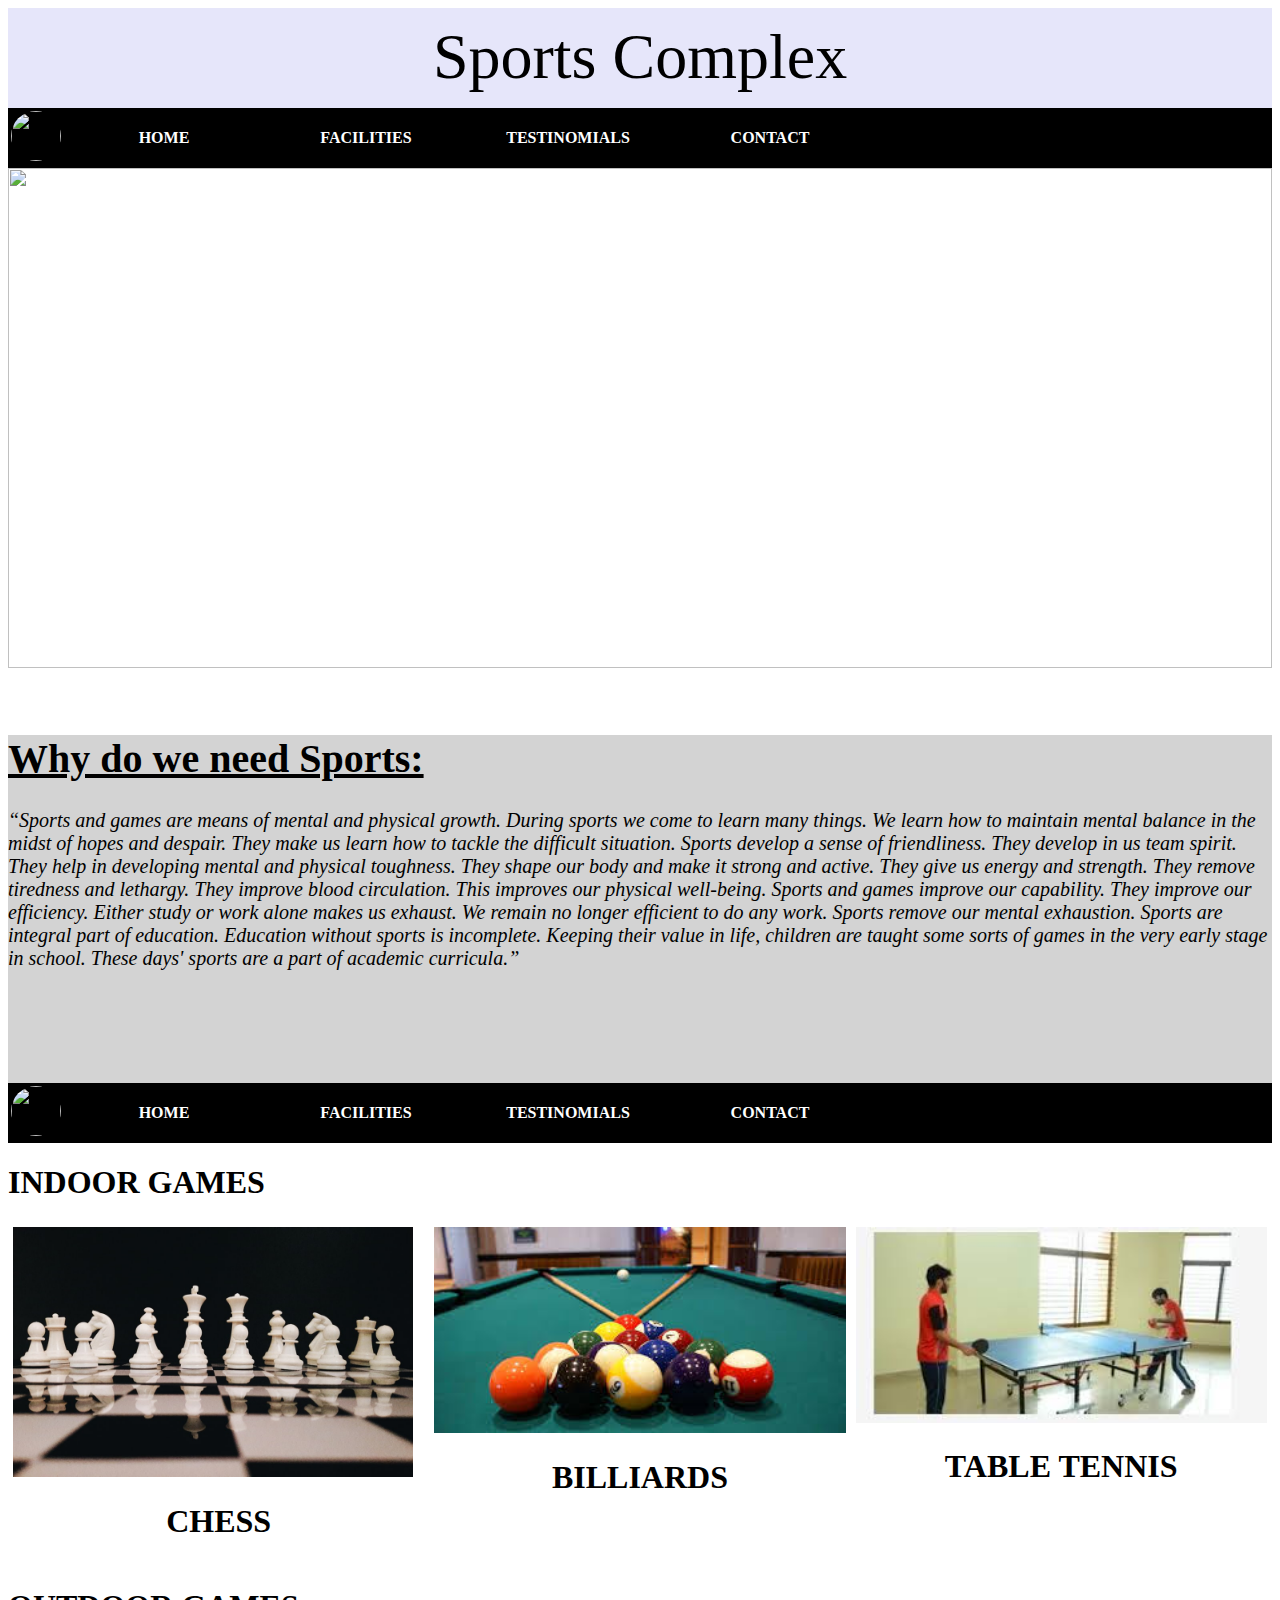
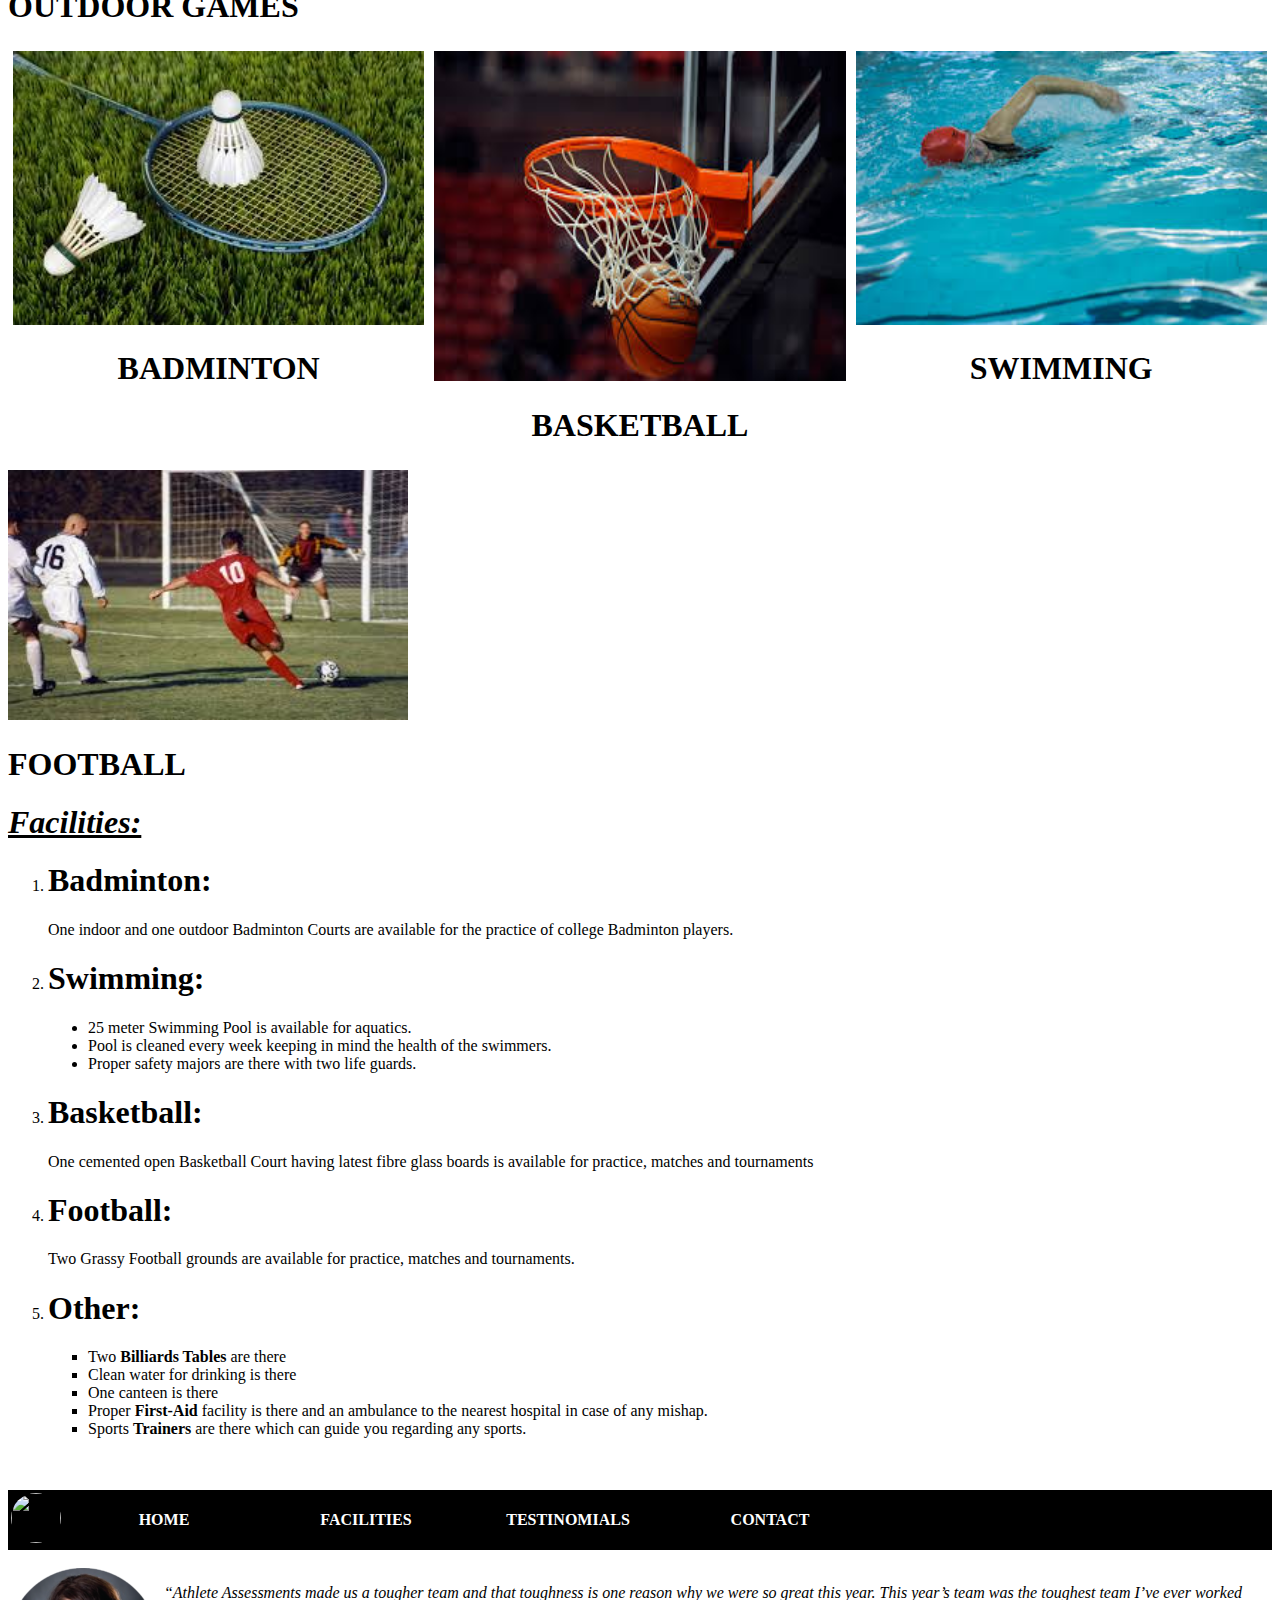
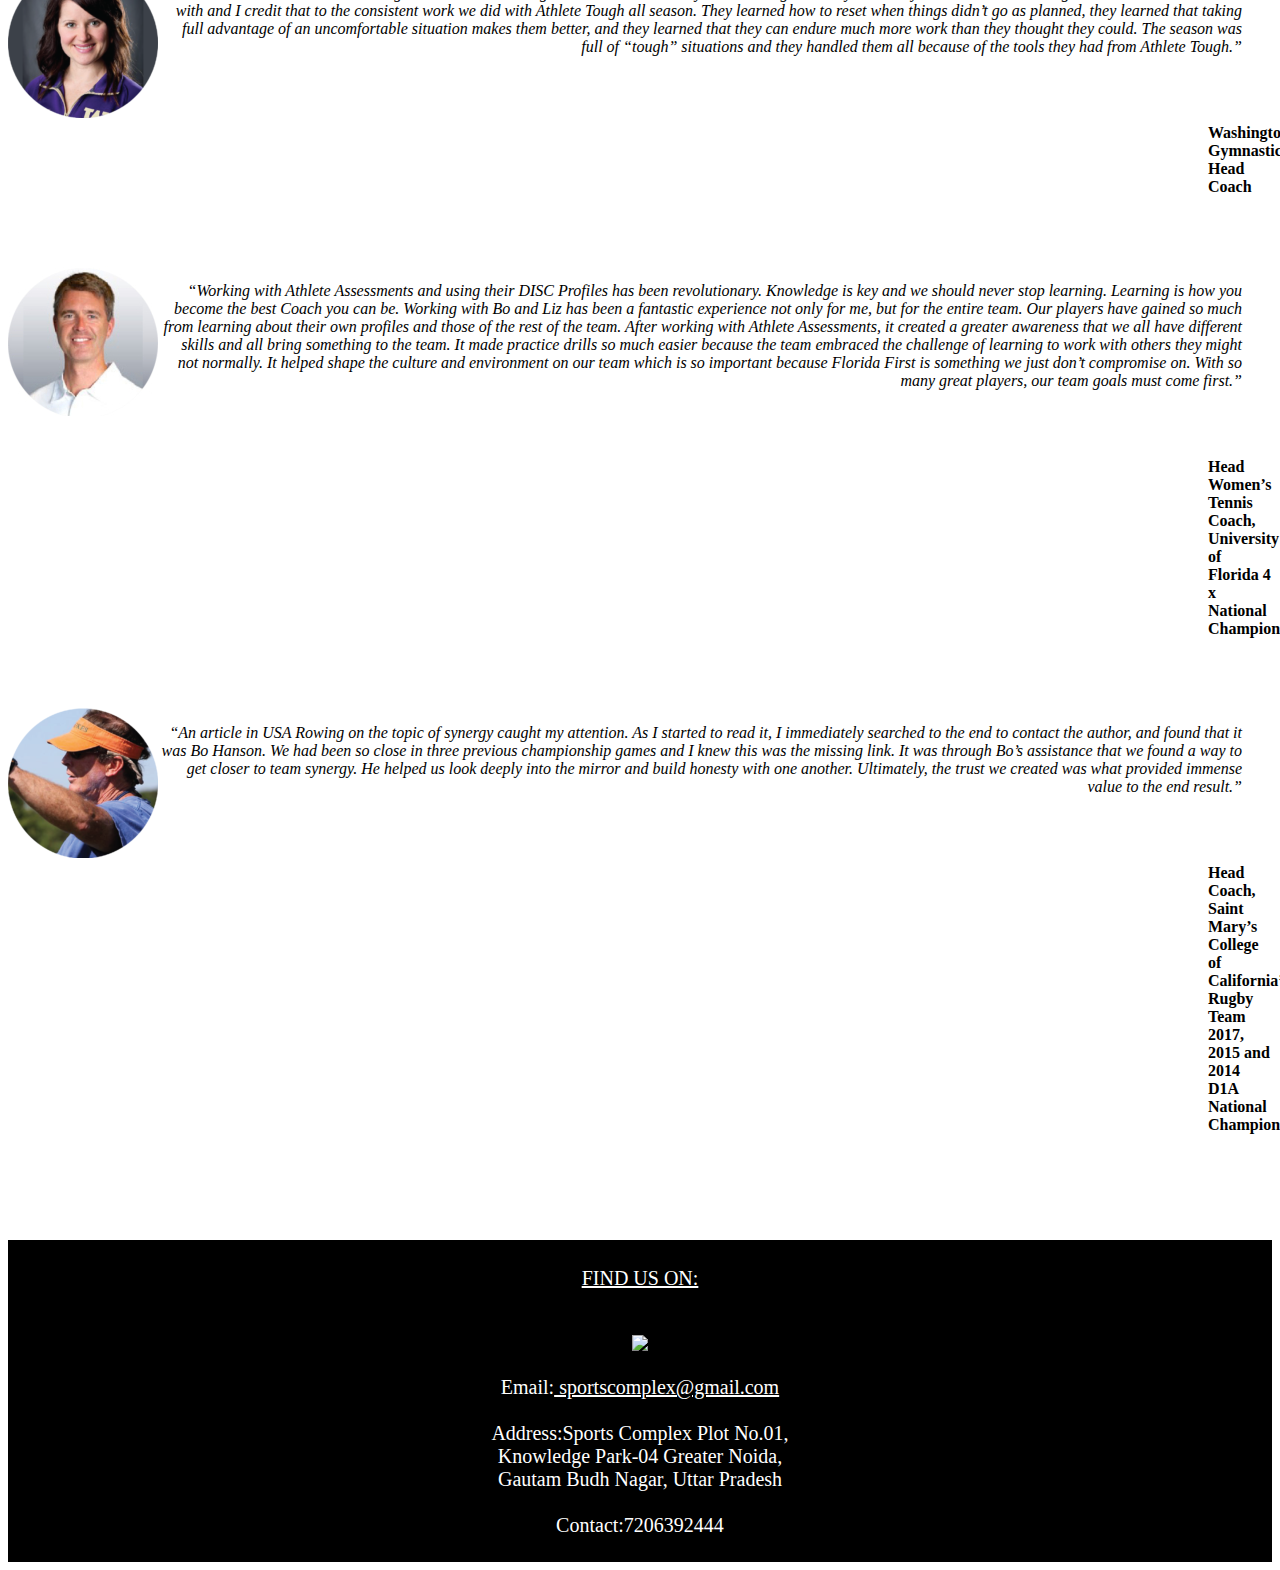
==== HomePage.html @ 4ed0fd41 "Home page modified" ====
<!DOCTYPE html>
<html lang="en" dir="ltr">
  <head>
    <link rel="stylesheet" type="text/css" href="HomePage1.css">
    <meta charset="utf-8">
    <title>Sports</title>
  </head>
  <body>
    <div id="div1">Sports Complex</div>
    <div id="d1">
<div id="div2">

    <table>
       <tr>
         <td> <a href="#d1"> <img id="i1" src="logo.png"></img></a></td>
         <th colspan="1"><a href="#d1">HOME</a></th>
         <th colspan="1"><a href="#d2">FACILITIES</a></th>
         <th colspan="1"><a href="#d3">TESTINOMIALS</a></th>
         <th colspan="1"><a href="#d4">CONTACT</a></th>
       </tr>
     </table>
     </div>
     <img id="i2"src="p4.jpg"></img><br><br>
     <br>
     <div id="div3"><h1><u>Why do we need Sports:</u></h1>
    <p id="p1"><em>“Sports and games are means of mental and physical growth.
      During sports we come to learn many things. We learn how to maintain mental balance in the midst of hopes and despair.
      They make us learn how to tackle the difficult situation. Sports develop a sense of friendliness.
      They develop in us team spirit. They help in developing mental and physical toughness.
      They shape our body and make it strong and active. They give us energy and strength.
      They remove tiredness and lethargy. They improve blood circulation. This improves our physical well-being.
Sports and games improve our capability. They improve our efficiency.
 Either study or work alone makes us exhaust. We remain no longer efficient to do any work.
 Sports remove our mental exhaustion. Sports are integral part of education. Education without sports is incomplete.
 Keeping their value in life, children are taught some sorts of games in the very early stage in school.
 These days' sports are a part of academic curricula.”</em></p><br><br><br><br></div>
 </div>
 <div id="d2">
   <div id="div2">
       <table>
          <tr>
            <td> <a href="#d1"> <img id="i1" src="logo.png"></img></a></td>
            <th colspan="1"><a href="#d1">HOME</a></th>
            <th colspan="1"><a href="#d2">FACILITIES</a></th>
            <th colspan="1"><a href="#d3">TESTINOMIALS</a></th>
            <th colspan="1"><a href="#d4">CONTACT</a></th>
          </tr>
        </table>
        </div>

   <h1>INDOOR GAMES</h1>
   <div class="row">
  <div class="column">
    <img src="chess1.jpg" alt="chess" style="height:250px;width:400px;"><h1 align="center">CHESS</h1>
  </div>
  <div class="column">
    <img src="Billiards.jpg" alt="billiards" style="width:100%"><h1 align="center" >BILLIARDS</h1>
  </div>
  <div class="column">
    <img src="tennis.jpg" alt="tennis" style="width:100%"><h1 align="center">TABLE TENNIS</h1>
  </div>
</div>
<h1>OUTDOOR GAMES</h1>
<div class="row">
<div class="column">
 <img src="badminton.jpg" alt="badminton" style="width:100%"><h1 align="center">BADMINTON</h1>
</div>
<div class="column">
 <img src="basketball.jpg" alt="basketball" style="width:100%;height:330px;"><h1 align="center" >BASKETBALL</h1>
</div>
<div class="column">
 <img src="swimming.jpg" alt="swimming" style="width:100%"><h1 align="center">SWIMMING</h1>
</div>

</div>

 <img src="football.jpg" alt="football"  style="height:250px;width:400px;align:left"><h1 >FOOTBALL</h1>

   <h1><u><i>Facilities:</i></u></h1>
   <ol>
     <li><h1>Badminton:</h1>One indoor and one outdoor Badminton Courts are available for the practice of college Badminton players.</li>
     <li><h1>Swimming:</h1><ul type="disc">
       <li>25 meter Swimming Pool is available for aquatics.</li>
       <li>Pool is cleaned every week keeping in mind the health of the swimmers.</li>
        <li>Proper safety majors are there with two life guards.</li></ul>
       </li>
       <li><h1>Basketball:</h1>One cemented open Basketball Court having latest fibre glass boards is available for practice,
          matches and tournaments</li>
          <li><h1>Football:</h1>Two Grassy Football grounds are available for practice, matches and tournaments.</li>
          <li><h1>Other:</h1><ul type="square">
            <li>Two <b>Billiards Tables</b> are there</li>
            <li>Clean water for drinking is there</li>
            <li>One canteen is there</li>
            <li>Proper <b>First-Aid</b> facility is there and an ambulance to the nearest hospital in case of any mishap.</li>
            <li>Sports <b>Trainers</b> are there which can guide you regarding any sports.</li>

          </ul></li>
       </ol>
       </div><br><br>
       <div id="d3" >
         <div id="div2">
             <table>
                <tr>
                  <td> <a href="#d1"> <img id="i1" src="logo.png"></img></a></td>
                  <th colspan="1"><a href="#d1">HOME</a></th>
                  <th colspan="1"><a href="#d2">FACILITIES</a></th>
                  <th colspan="1"><a href="#d3">TESTINOMIALS</a></th>
                  <th colspan="1"><a href="#d4">CONTACT</a></th>
                </tr>
              </table>

 </div><br>
   <img src="coach1.png" align="left"></img><p align="right" id="p4"><em>“Athlete Assessments made us a tougher team and that toughness is one reason why we were so great this year.
   This year’s team was the toughest team I’ve ever worked with and I credit that to the consistent work we did with Athlete Tough all season.
    They learned how to reset when things didn’t go as planned, they learned that taking full advantage of an uncomfortable situation makes
     them better, and they learned that they can endure much more work than they thought they could.
     The season was full of “tough” situations and they handled them all because of the tools they had from Athlete Tough.”</em></p>
     <p id="p3" ><strong>Elise Ray</strong></p>
       <p id="p5"><strong>Washington Gymnastics Head Coach</strong></p><br><br><br>
       <img src="coach2.jpg" align="left"></img><p align="right" id="p4"><em>“Working with Athlete Assessments and using their DISC Profiles has
          been revolutionary. Knowledge is key and we should never stop learning. Learning is how you become the best Coach you can be. Working with Bo
          and Liz has been a fantastic experience not only for me, but for the entire team. Our players have gained so much from learning about their
          own profiles and those of the rest of the team. After working with Athlete Assessments, it created a greater awareness that we all
          have different skills and all bring something to the team. It made practice drills so much easier because the team embraced the challenge of
          learning to work with others they might not normally. It helped shape the culture and environment on our team which is so important because
          Florida First is something we just don’t compromise on. With so many great players, our team goals must come first.”</em></p>
         <p id="p3" ><strong>Roland Thornqvist</strong></p>
           <p id="p5"><strong>Head Women’s Tennis Coach, University of Florida
4 x National Champions</strong></p><br><br><br>
<img src="coach3.png" align="left"></img><p align="right" id="p4"><em>“An article in USA Rowing on the topic of synergy caught my attention. As I started to read it, I immediately searched to the end to contact the author, and found that it was Bo Hanson. We had been so close in three previous championship games and I knew this was the missing link. It was through Bo’s assistance that we found a way to get closer to team synergy. He helped us look deeply into the mirror and build honesty with one another. Ultimately, the trust we created was what provided immense value to the end result.”</em></p>
  <p id="p3" ><strong>Tim O’Brien</strong></p>
    <p id="p5"><strong>Head Coach, Saint Mary’s College of California’s Rugby Team
    2017, 2015 and 2014 D1A National Champions</strong></p><br><br><br>
       <br><br>

   </div>
   <div id="d4">
          <p id="p2"> <u>FIND US ON:</u></p><br>
           <img src="logo3.jpg"></img><br><p>
         Email:<u> sportscomplex@gmail.com</u><br><br>
         Address:Sports Complex Plot No.01,<br>
                Knowledge Park-04
Greater Noida,<br> Gautam Budh Nagar, Uttar Pradesh <br><br>
Contact:7206392444</p>
         </div>


  </body>
</html>
---- HomePage1.css ----
a:link {
  color: white;
  background-color: transparent;
  text-decoration: none;
}

a:visited {
  color:white;
  background-color: transparent;
  text-decoration: none;
}

a:hover {
  color: red;
  background-color: transparent;
}

a:active {
  color:white;
  background-color: transparent;
}
table
{

  cellpadding:1;
  background-color: black;
  height:40px;
  table-layout: fixed;
}
th{
  width:200px;
}
div#div1{
  height:100px;
  text-align: center;
  vertical-align: middle;
  background-color: lavender;
  font-size: 400%;
  padding-top:12px;

}
div#div2
{
  background-color: black;
}
img#i2{
  width:100%;
  height:500px;
}
img#i1
{
  height:50px;
  width:50px;
  border-radius:50px;
}
div#d1{

}
div#d2{

}

div#d3{

}

* {
  box-sizing: border-box;
}

.column {
  float: left;
  width: 33.33%;
  padding: 5px;
}

/* Clearfix (clear floats) */
.row::after {
  content: "";
  clear: both;
  display: table;
}
p#p1
{
  font-size: 100%;
}
div#d4
{
  background-color: black;
  color: white;
  text-align: center;
  padding-top:5px;
    padding-bottom: 5px;
font-size: 20px;
}
img#i2
{
  align:center;
}
p#p2
{
  padding-top: 2px;
  padding-bottom: 0px;

}
 th:hover {background-color: #ddd;}
p#p3
{
  margin-left: 1350px;
color:teal;
}
p#p4
{
  margin-right: 30px;
}
p#p5
{
  margin-left: 1200px;
}
div#div3
{
  background-color: lightGrey;
  font-size: 20px;
  padding-bottom: 1px;
}
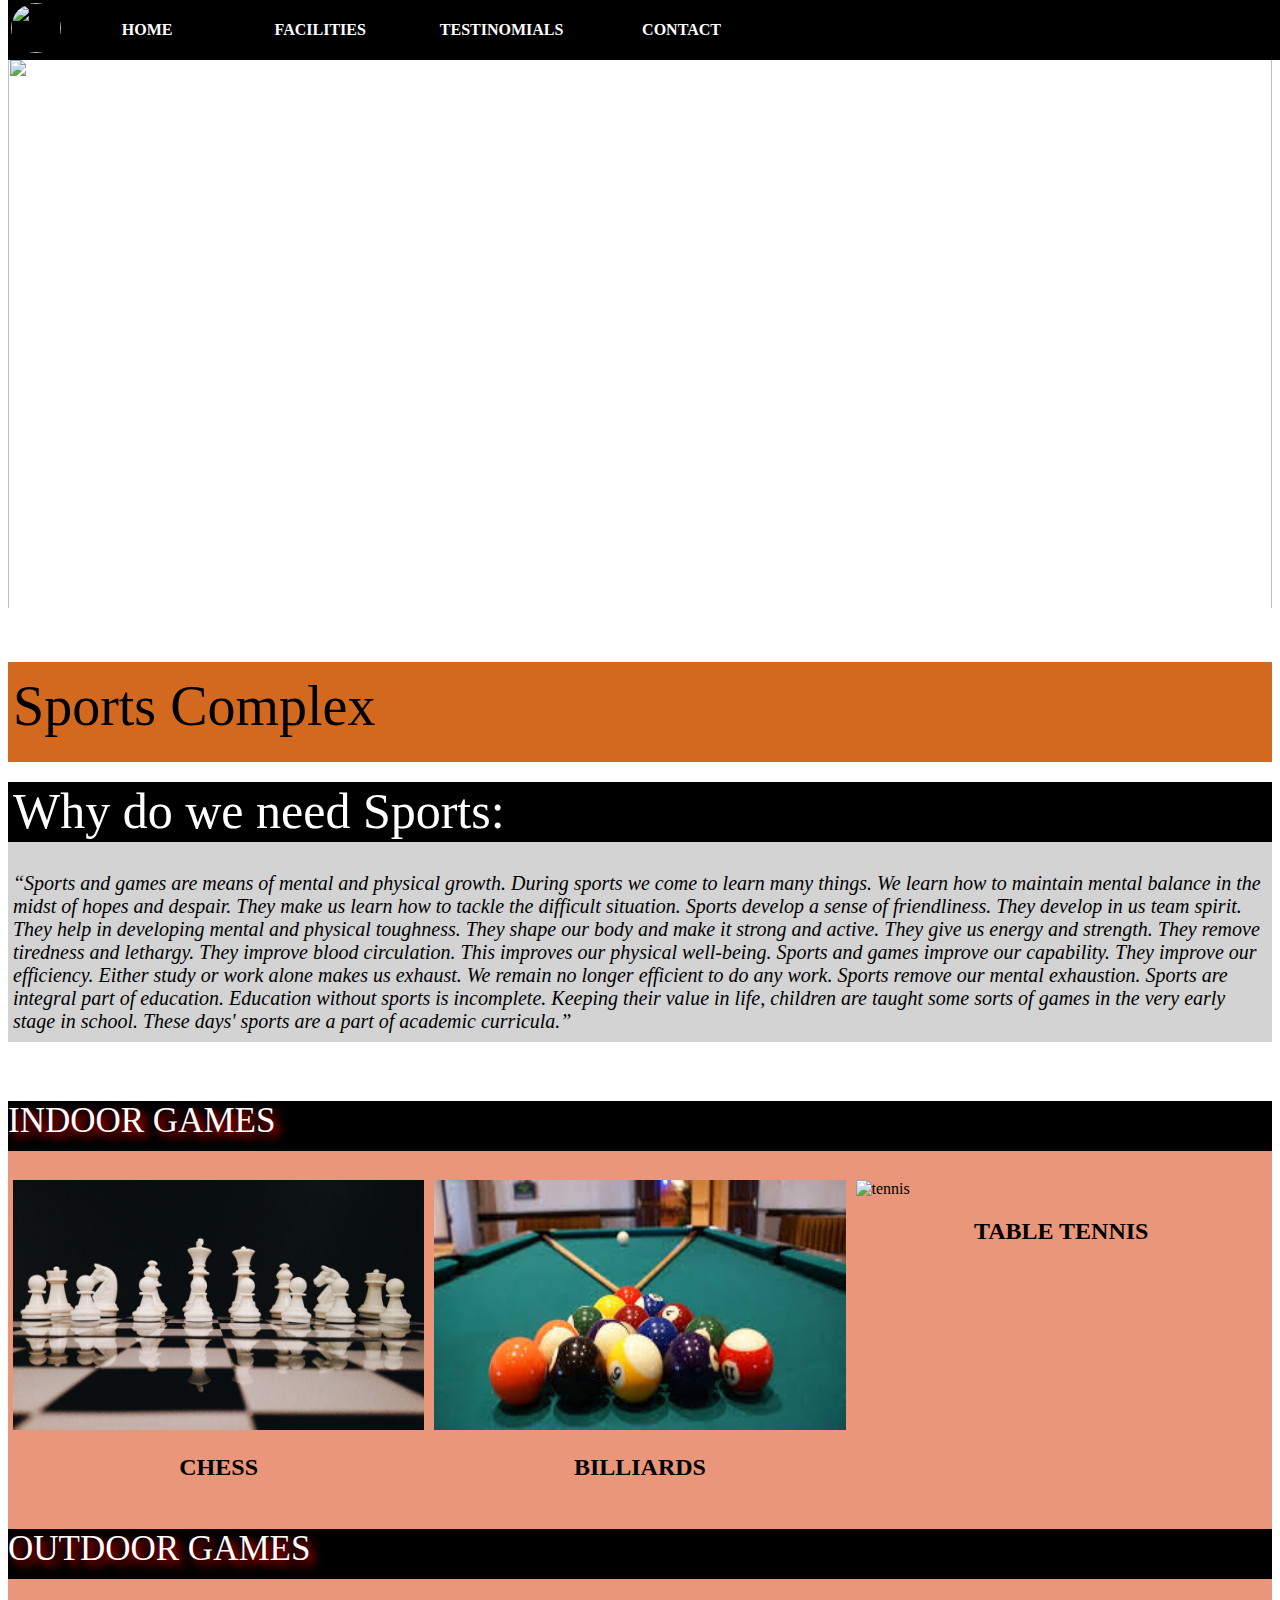
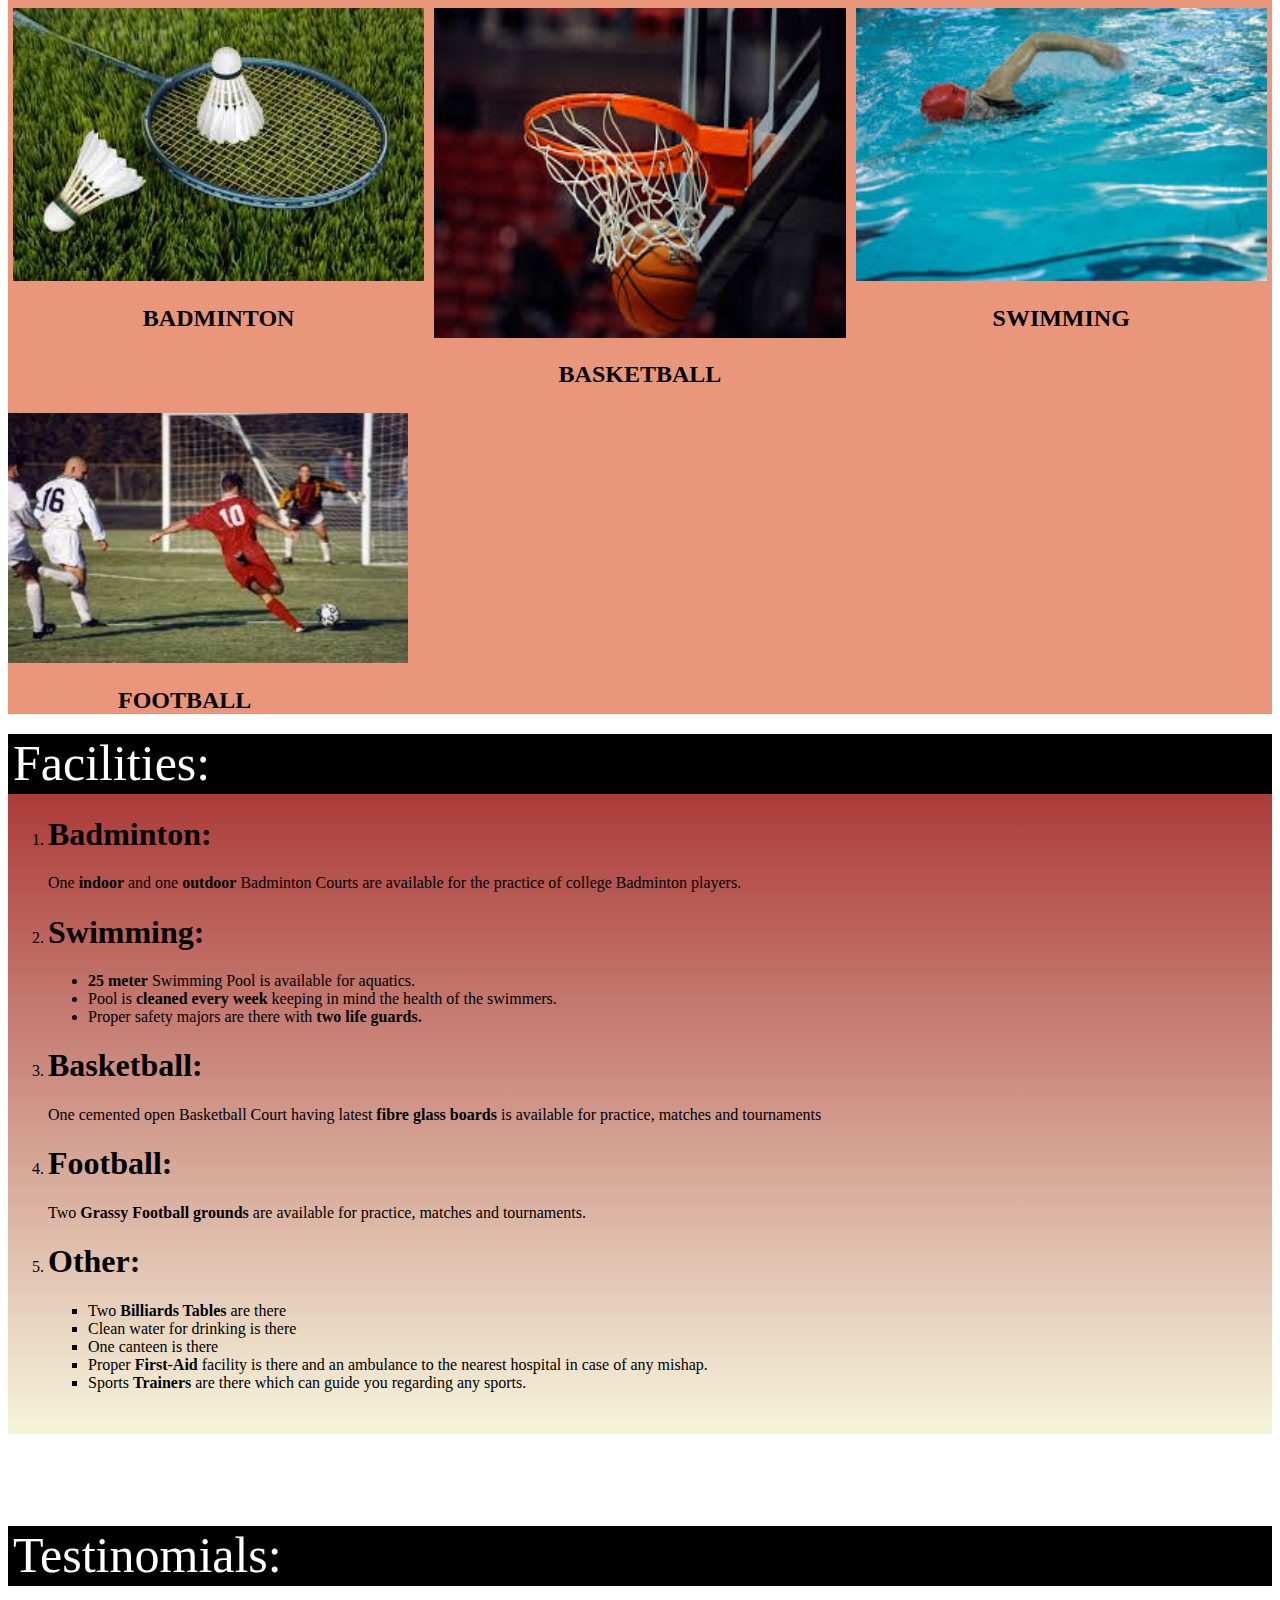
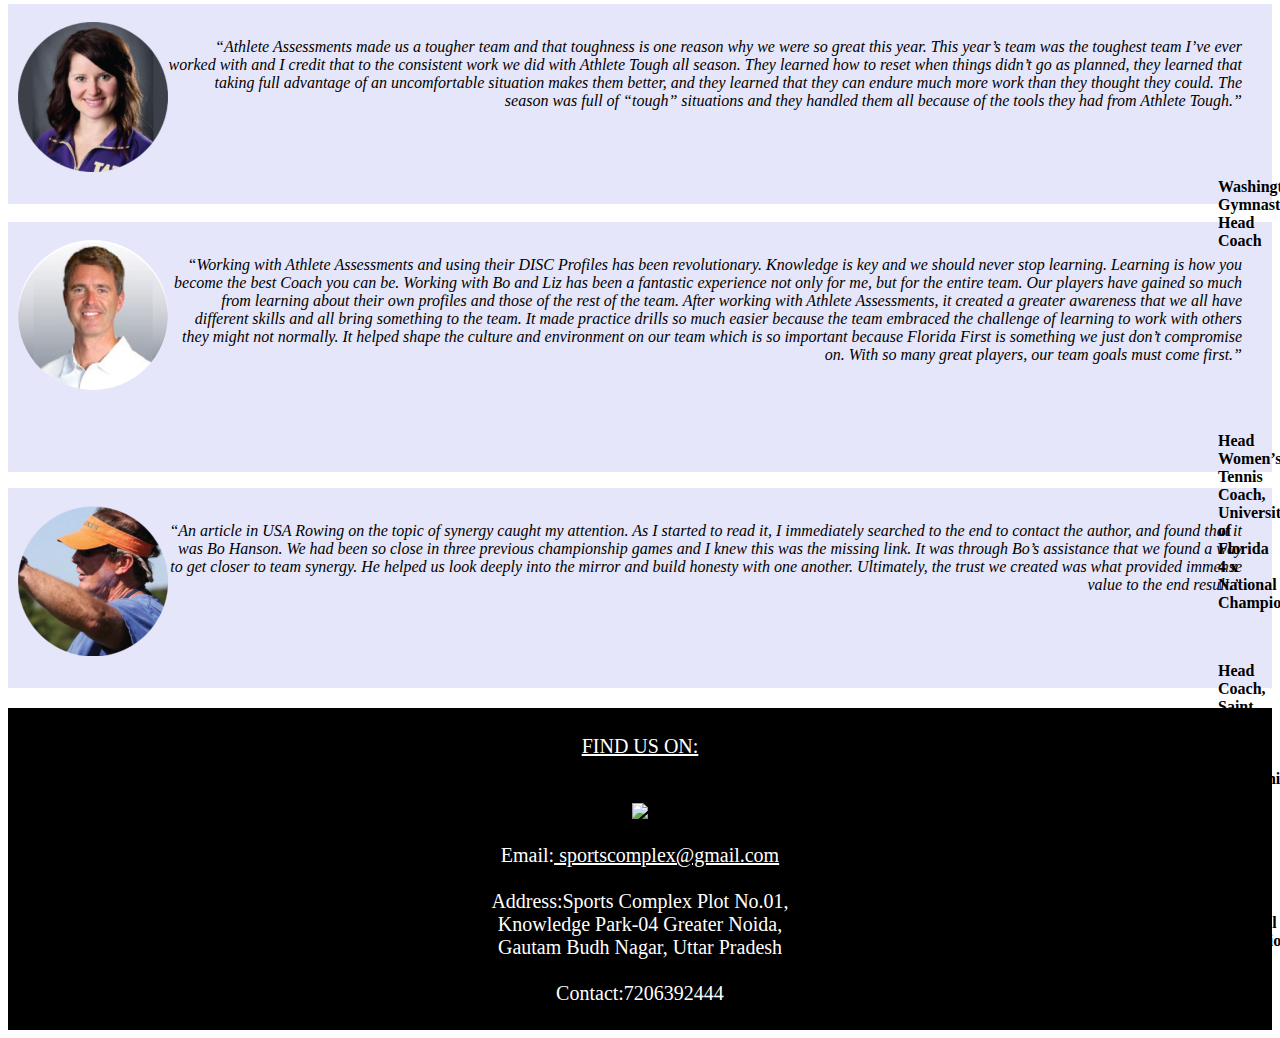
==== commit 9ae90ea5: "Home Page Modified" ====
--- a/HomePage.html
+++ b/HomePage.html
@@ -6,7 +6,7 @@
     <title>Sports</title>
   </head>
   <body>
-    <div id="div1">Sports Complex</div>
+
     <div id="d1">
 <div id="div2">
 
@@ -16,14 +16,15 @@
          <th colspan="1"><a href="#d1">HOME</a></th>
          <th colspan="1"><a href="#d2">FACILITIES</a></th>
          <th colspan="1"><a href="#d3">TESTINOMIALS</a></th>
-         <th colspan="1"><a href="#d4">CONTACT</a></th>
+         <th colspan="1" ><a href="#d4">CONTACT</a></th><th colspan="1" id="i2"></th>
        </tr>
      </table>
      </div>
-     <img id="i2"src="p4.jpg"></img><br><br>
-     <br>
-     <div id="div3"><h1><u>Why do we need Sports:</u></h1>
-    <p id="p1"><em>“Sports and games are means of mental and physical growth.
+     <img id="i2"src="p4.jpg"></img><br>
+     <div id="div1">Sports Complex</div>
+     <div id="div5">
+     <div id="div3">Why do we need Sports:</div>
+  <div id="div4">  <p id="p1"><em>“Sports and games are means of mental and physical growth.
       During sports we come to learn many things. We learn how to maintain mental balance in the midst of hopes and despair.
       They make us learn how to tackle the difficult situation. Sports develop a sense of friendliness.
       They develop in us team spirit. They help in developing mental and physical toughness.
@@ -33,61 +34,51 @@
  Either study or work alone makes us exhaust. We remain no longer efficient to do any work.
  Sports remove our mental exhaustion. Sports are integral part of education. Education without sports is incomplete.
  Keeping their value in life, children are taught some sorts of games in the very early stage in school.
- These days' sports are a part of academic curricula.”</em></p><br><br><br><br></div>
+ These days' sports are a part of academic curricula.”</em></p><br><br><br><br></div></div>
  </div>
  <div id="d2">
-   <div id="div2">
-       <table>
-          <tr>
-            <td> <a href="#d1"> <img id="i1" src="logo.png"></img></a></td>
-            <th colspan="1"><a href="#d1">HOME</a></th>
-            <th colspan="1"><a href="#d2">FACILITIES</a></th>
-            <th colspan="1"><a href="#d3">TESTINOMIALS</a></th>
-            <th colspan="1"><a href="#d4">CONTACT</a></th>
-          </tr>
-        </table>
-        </div>
-
-   <h1>INDOOR GAMES</h1>
+   <br><br>
+<div id="div6">
+   <h1 id="div7">INDOOR GAMES</h1>
    <div class="row">
   <div class="column">
-    <img src="chess1.jpg" alt="chess" style="height:250px;width:400px;"><h1 align="center">CHESS</h1>
+    <img src="chess1.jpg" alt="chess" style="height:250px;width:100% ;"><h2 id="he1" align="center">CHESS</h2>
   </div>
   <div class="column">
-    <img src="Billiards.jpg" alt="billiards" style="width:100%"><h1 align="center" >BILLIARDS</h1>
+    <img src="Billiards.jpg" alt="billiards" style="height:250px;width:100%"><h2  id="he1"align="center" >BILLIARDS</h2>
   </div>
   <div class="column">
-    <img src="tennis.jpg" alt="tennis" style="width:100%"><h1 align="center">TABLE TENNIS</h1>
+    <img src="tennis1.jpg" alt="tennis" style="height:250px;width:100%"><h2 id="he1" align="center">TABLE TENNIS</h2>
   </div>
 </div>
-<h1>OUTDOOR GAMES</h1>
+<h1 id="div7">OUTDOOR GAMES</h1>
 <div class="row">
 <div class="column">
- <img src="badminton.jpg" alt="badminton" style="width:100%"><h1 align="center">BADMINTON</h1>
+ <img src="badminton.jpg" alt="badminton" style="width:100%"><h2  id="he1" align="center">BADMINTON</h2>
 </div>
 <div class="column">
- <img src="basketball.jpg" alt="basketball" style="width:100%;height:330px;"><h1 align="center" >BASKETBALL</h1>
+ <img src="basketball.jpg" alt="basketball" style="width:100%;height:330px;"><h2  id="he1" align="center" >BASKETBALL</h2>
 </div>
 <div class="column">
- <img src="swimming.jpg" alt="swimming" style="width:100%"><h1 align="center">SWIMMING</h1>
+ <img src="swimming.jpg" alt="swimming" style="width:100%"><h2 id="he1" align="center">SWIMMING</h2>
 </div>
 
 </div>
 
- <img src="football.jpg" alt="football"  style="height:250px;width:400px;align:left"><h1 >FOOTBALL</h1>
-
-   <h1><u><i>Facilities:</i></u></h1>
+ <img src="football.jpg" alt="football"  style="height:250px;width:400px;align:left"><h2  id="he1"style="padding-left:110px;">FOOTBALL</h2></div>
+<div id="div8">
+   <div id="div3">Facilities:</div>
    <ol>
-     <li><h1>Badminton:</h1>One indoor and one outdoor Badminton Courts are available for the practice of college Badminton players.</li>
-     <li><h1>Swimming:</h1><ul type="disc">
-       <li>25 meter Swimming Pool is available for aquatics.</li>
-       <li>Pool is cleaned every week keeping in mind the health of the swimmers.</li>
-        <li>Proper safety majors are there with two life guards.</li></ul>
+     <li><h1 id="he2">Badminton:</h1>One <b>indoor</b> and one<b> outdoor</b> Badminton Courts are available for the practice of college Badminton players.</li>
+     <li><h1 id="he2">Swimming:</h1><ul type="disc">
+       <li><b>25 meter</b> Swimming Pool is available for aquatics.</li>
+       <li>Pool is <b>cleaned every week</b> keeping in mind the health of the swimmers.</li>
+        <li>Proper safety majors are there with <b>two life guards.</b></li></ul>
        </li>
-       <li><h1>Basketball:</h1>One cemented open Basketball Court having latest fibre glass boards is available for practice,
+       <li><h1 id="he2">Basketball:</h1>One cemented open Basketball Court having latest <b>fibre glass boards</b> is available for practice,
           matches and tournaments</li>
-          <li><h1>Football:</h1>Two Grassy Football grounds are available for practice, matches and tournaments.</li>
-          <li><h1>Other:</h1><ul type="square">
+          <li><h1 id="he2">Football:</h1>Two <b>Grassy Football grounds </b>are available for practice, matches and tournaments.</li>
+          <li><h1 id="he2">Other:</h1><ul type="square">
             <li>Two <b>Billiards Tables</b> are there</li>
             <li>Clean water for drinking is there</li>
             <li>One canteen is there</li>
@@ -95,29 +86,19 @@
             <li>Sports <b>Trainers</b> are there which can guide you regarding any sports.</li>
 
           </ul></li>
-       </ol>
+       </ol></div>
        </div><br><br>
        <div id="d3" >
-         <div id="div2">
-             <table>
-                <tr>
-                  <td> <a href="#d1"> <img id="i1" src="logo.png"></img></a></td>
-                  <th colspan="1"><a href="#d1">HOME</a></th>
-                  <th colspan="1"><a href="#d2">FACILITIES</a></th>
-                  <th colspan="1"><a href="#d3">TESTINOMIALS</a></th>
-                  <th colspan="1"><a href="#d4">CONTACT</a></th>
-                </tr>
-              </table>
-
- </div><br>
+<br><br>
+        <div id="div3">Testinomials:</div><br><div id="div9"><br>
    <img src="coach1.png" align="left"></img><p align="right" id="p4"><em>“Athlete Assessments made us a tougher team and that toughness is one reason why we were so great this year.
    This year’s team was the toughest team I’ve ever worked with and I credit that to the consistent work we did with Athlete Tough all season.
     They learned how to reset when things didn’t go as planned, they learned that taking full advantage of an uncomfortable situation makes
      them better, and they learned that they can endure much more work than they thought they could.
      The season was full of “tough” situations and they handled them all because of the tools they had from Athlete Tough.”</em></p>
      <p id="p3" ><strong>Elise Ray</strong></p>
-       <p id="p5"><strong>Washington Gymnastics Head Coach</strong></p><br><br><br>
-       <img src="coach2.jpg" align="left"></img><p align="right" id="p4"><em>“Working with Athlete Assessments and using their DISC Profiles has
+       <p id="p5"><strong>Washington Gymnastics Head Coach</strong></p><br><br><br></div><br>
+    <div id="div10"> <br>  <img src="coach2.jpg" align="left" style="border-radius:50%;"></img><p align="right" id="p4"><em>“Working with Athlete Assessments and using their DISC Profiles has
           been revolutionary. Knowledge is key and we should never stop learning. Learning is how you become the best Coach you can be. Working with Bo
           and Liz has been a fantastic experience not only for me, but for the entire team. Our players have gained so much from learning about their
           own profiles and those of the rest of the team. After working with Athlete Assessments, it created a greater awareness that we all
@@ -126,19 +107,20 @@
           Florida First is something we just don’t compromise on. With so many great players, our team goals must come first.”</em></p>
          <p id="p3" ><strong>Roland Thornqvist</strong></p>
            <p id="p5"><strong>Head Women’s Tennis Coach, University of Florida
-4 x National Champions</strong></p><br><br><br>
+4 x National Champions</strong></div></p>
+<div id="div9"><br>
 <img src="coach3.png" align="left"></img><p align="right" id="p4"><em>“An article in USA Rowing on the topic of synergy caught my attention. As I started to read it, I immediately searched to the end to contact the author, and found that it was Bo Hanson. We had been so close in three previous championship games and I knew this was the missing link. It was through Bo’s assistance that we found a way to get closer to team synergy. He helped us look deeply into the mirror and build honesty with one another. Ultimately, the trust we created was what provided immense value to the end result.”</em></p>
   <p id="p3" ><strong>Tim O’Brien</strong></p>
     <p id="p5"><strong>Head Coach, Saint Mary’s College of California’s Rugby Team
-    2017, 2015 and 2014 D1A National Champions</strong></p><br><br><br>
-       <br><br>
+    2017, 2015 and 2014 D1A National Champions</strong></p>
+       </div>
 
    </div>
    <div id="d4">
           <p id="p2"> <u>FIND US ON:</u></p><br>
-           <img src="logo3.jpg"></img><br><p>
-         Email:<u> sportscomplex@gmail.com</u><br><br>
-         Address:Sports Complex Plot No.01,<br>
+          <a href="https://www.google.com"> <img src="logo3.jpg"></img></a><br><p>
+       Email:<u> sportscomplex@gmail.com</u><br><br>
+        Address:Sports Complex Plot No.01,<br>
                 Knowledge Park-04
 Greater Noida,<br> Gautam Budh Nagar, Uttar Pradesh <br><br>
 Contact:7206392444</p>
--- a/HomePage1.css
+++ b/HomePage1.css
@@ -26,17 +26,26 @@
   background-color: black;
   height:40px;
   table-layout: fixed;
+  position:fixed;
+  top:0;
 }
 th{
   width:200px;
 }
+th#i2
+{
+  width:640px;
+  text-align: left;
+  padding-left: 60px;
+}
 div#div1{
   height:100px;
-  text-align: center;
-  vertical-align: middle;
-  background-color: lavender;
-  font-size: 400%;
+  background-color: Chocolate ;
+  font-size: 350%;
   padding-top:12px;
+  font-family: "Vineta BT";
+  margin: 0px;
+  padding-left: 5px;
 
 }
 div#div2
@@ -44,8 +53,9 @@
   background-color: black;
 }
 img#i2{
+  padding-top:50px;
   width:100%;
-  height:500px;
+  height:600px;
 }
 img#i1
 {
@@ -92,6 +102,7 @@
   padding-top:5px;
     padding-bottom: 5px;
 font-size: 20px;
+margin-top: 20px;
 }
 img#i2
 {
@@ -103,7 +114,15 @@
   padding-bottom: 0px;
 
 }
- th:hover {background-color: #ddd;}
+th#i2:hover
+{
+  background-color: black;
+}
+
+ th:hover
+ {
+   background-color: #ddd;
+ }
 p#p3
 {
   margin-left: 1350px;
@@ -119,7 +138,62 @@
 }
 div#div3
 {
-  background-color: lightGrey;
+  margin-top: 20px;
+  background-color: black;
+  color: white;
+  height:60px;
+  font-size: 50px;
+  font-family: "Tw Cen MT";
+  padding-left: 5px;
+}
+div#div4
+{
+  background-color:lightGrey;
   font-size: 20px;
-  padding-bottom: 1px;
+  padding-top: 10px;
+  height:200px;
+  padding-left: 5px;
 }
+div#div5
+{
+  background-color: black;
+}
+div#div6
+{
+  background-color: DarkSalmon;
+}
+h1#div7
+{
+  background-color: black;
+  color: white;
+  height:50px;
+  font-size: 35px;
+  font-family: "Comic Sans MS";
+  font-weight: lighter;
+  text-shadow:5px 5px 10px red;
+}
+h2#he1
+{
+  font-family: "Algerian";
+}
+div#div8
+{
+  height:700px;
+  background-image: linear-gradient(to bottom, Brown , Beige );
+}
+h1#he2
+{
+  font-family: "Book Antiqua";
+}
+div#div9
+{
+  background-color: lavender;
+  height:200px;
+  padding-left: 10px;
+}
+div#div10
+{
+  background-color: lavender;
+  height:250px;
+  padding-left: 10px;
+}
